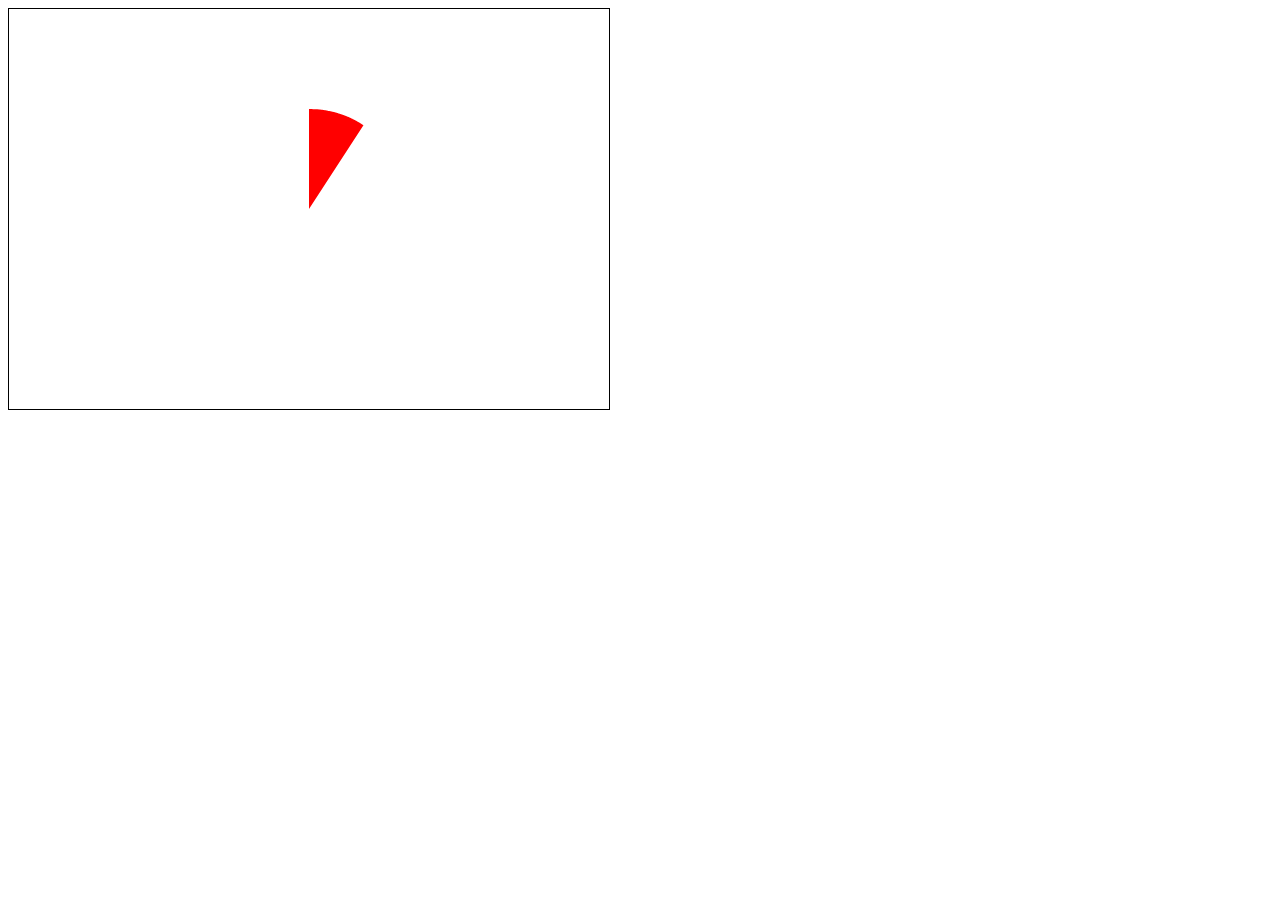
==== Circle.html @ 2e3d6639 "Circle" ====
<!DOCTYPE html>
<html lang="en">
<head>
    <meta charset="UTF-8">
    <title>Title</title>
    <style>
        canvas {
            border: 1px solid black;
        }
    </style>
</head>
<body>
<canvas width="600" height="400" id="cas"></canvas>
</body>
<script>
    function toAngle(radian) {
        return radian * 180 / Math.PI;
    }
    function toRadian( angle) {
        return angle * Math.PI / 180;
    }

    var cas = document.getElementById("cas");
    var ctx = cas.getContext("2d");

    ctx.fillStyle = "red";
    var a = -90;
    var intervalId = setInterval(function () {
        ctx.clearRect(0,0,cas.width,cas.height);
        a++;
        if (a >= 270 ){
            clearInterval(intervalId);
            //alert('绘制完成');
            a = 270;
        }
        ctx.moveTo(cas.width / 2, cas.height / 2);
        ctx.arc(cas.width / 2, cas.height / 2, 100,
                toRadian(-90),
                toRadian( a )
        );
        ctx.fill();
    },20)
</script>
</html>
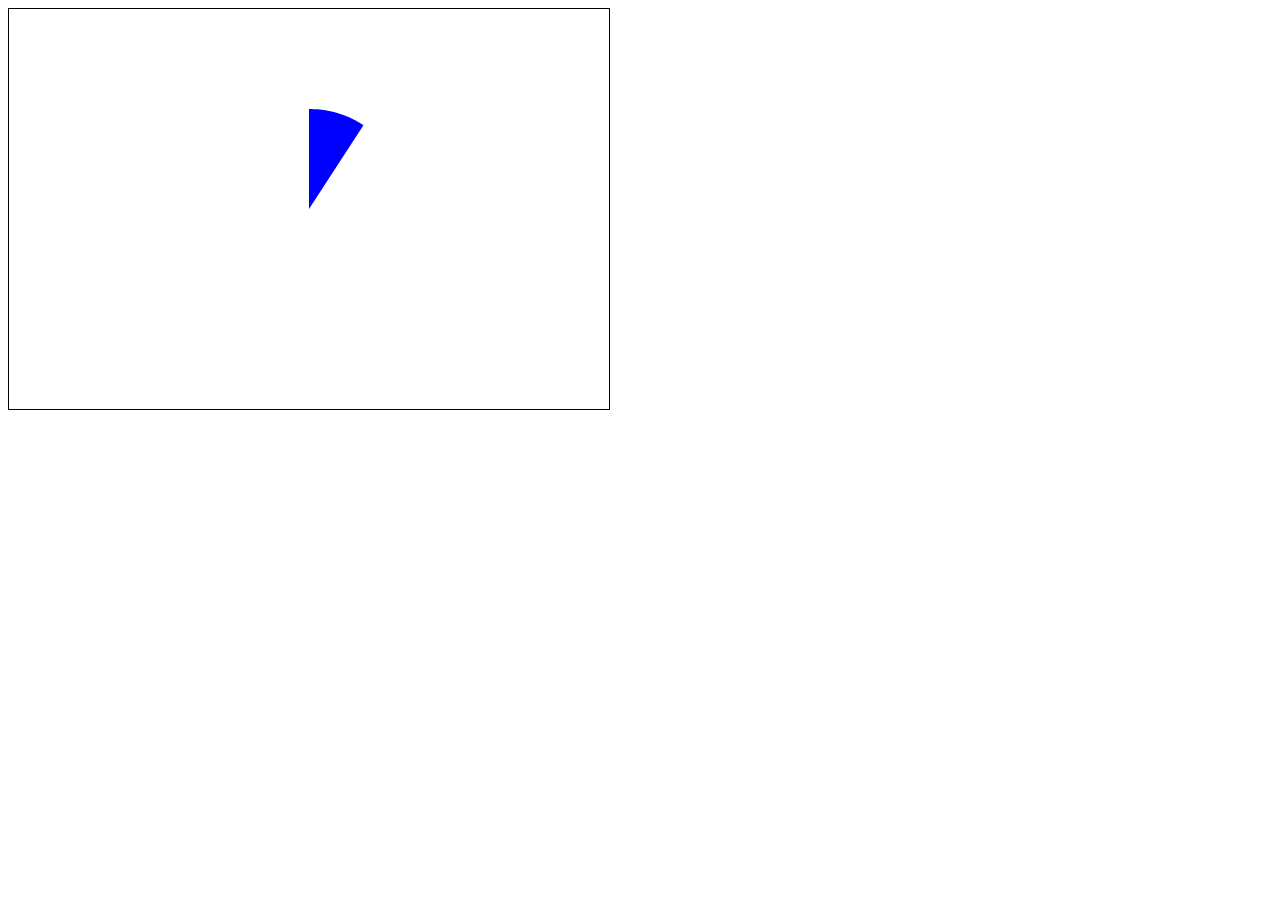
==== commit 9dcbf081: "蓝色" ====
--- a/Circle.html
+++ b/Circle.html
@@ -23,7 +23,7 @@
     var cas = document.getElementById("cas");
     var ctx = cas.getContext("2d");
 
-    ctx.fillStyle = "red";
+    ctx.fillStyle = "blue";
     var a = -90;
     var intervalId = setInterval(function () {
         ctx.clearRect(0,0,cas.width,cas.height);
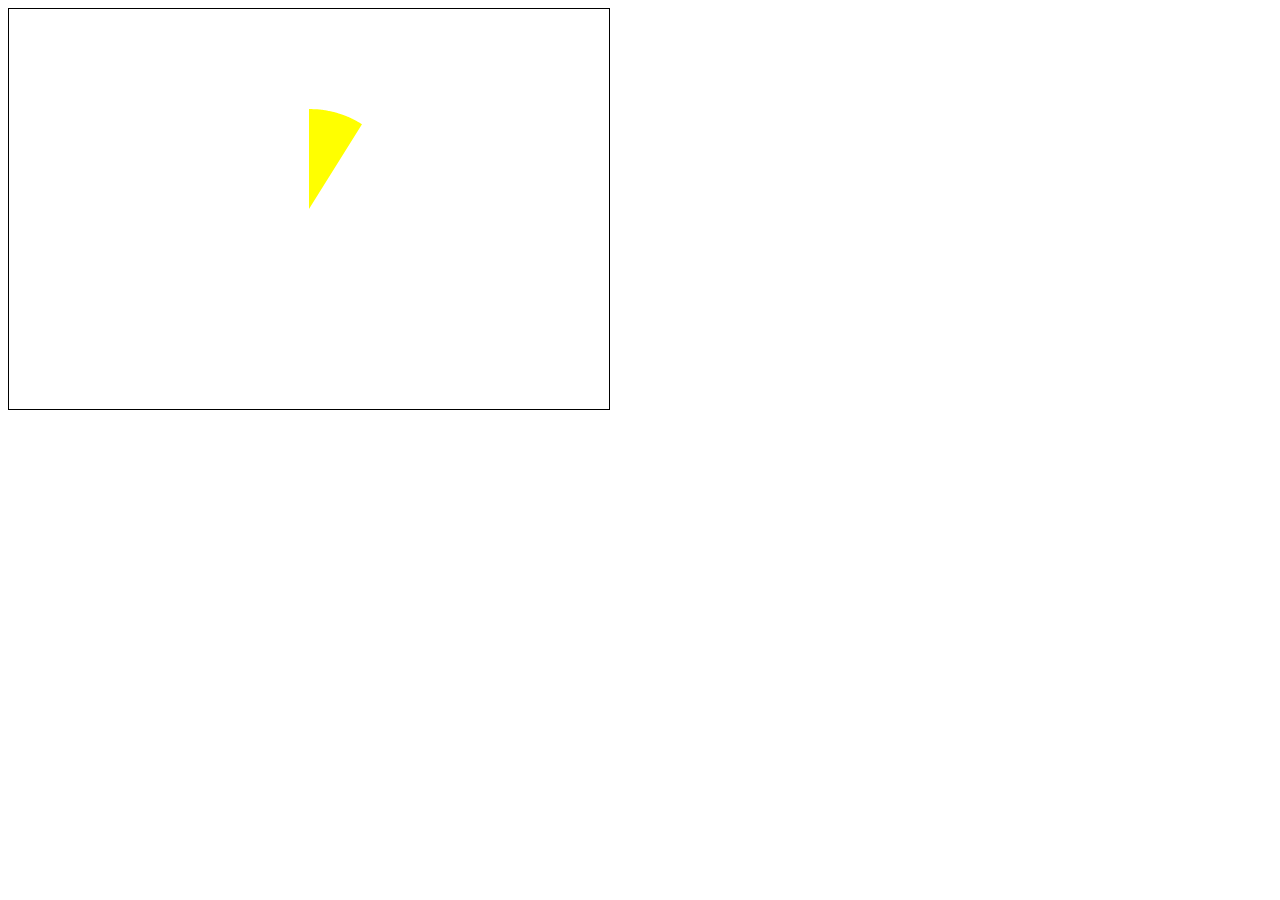
==== commit 9fc8de84: "黄色" ====
--- a/Circle.html
+++ b/Circle.html
@@ -23,7 +23,7 @@
     var cas = document.getElementById("cas");
     var ctx = cas.getContext("2d");
 
-    ctx.fillStyle = "blue";
+    ctx.fillStyle = "yellow";
     var a = -90;
     var intervalId = setInterval(function () {
         ctx.clearRect(0,0,cas.width,cas.height);
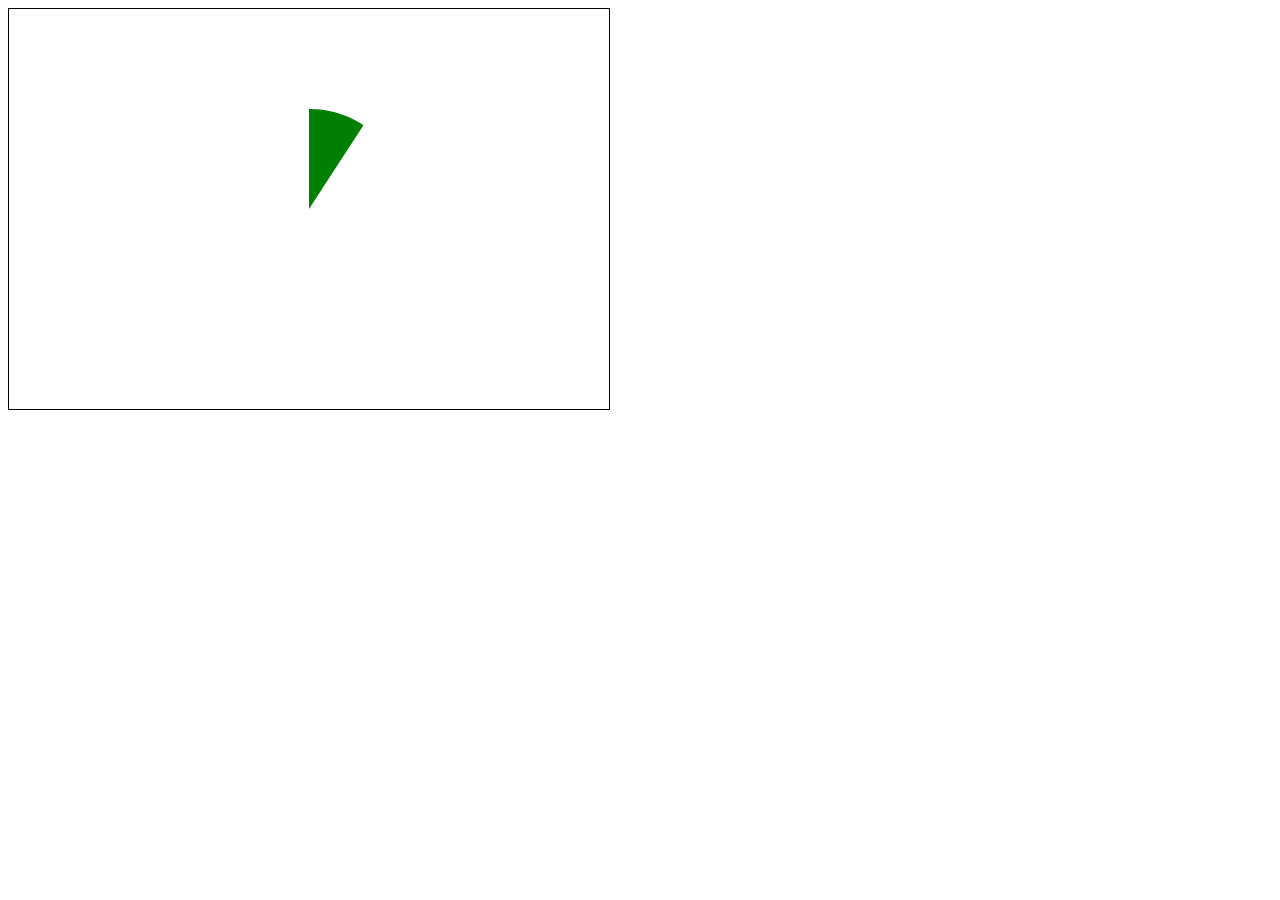
==== commit 313a2152: "绿色" ====
--- a/Circle.html
+++ b/Circle.html
@@ -23,7 +23,7 @@
     var cas = document.getElementById("cas");
     var ctx = cas.getContext("2d");
 
-    ctx.fillStyle = "yellow";
+    ctx.fillStyle = "green";
     var a = -90;
     var intervalId = setInterval(function () {
         ctx.clearRect(0,0,cas.width,cas.height);
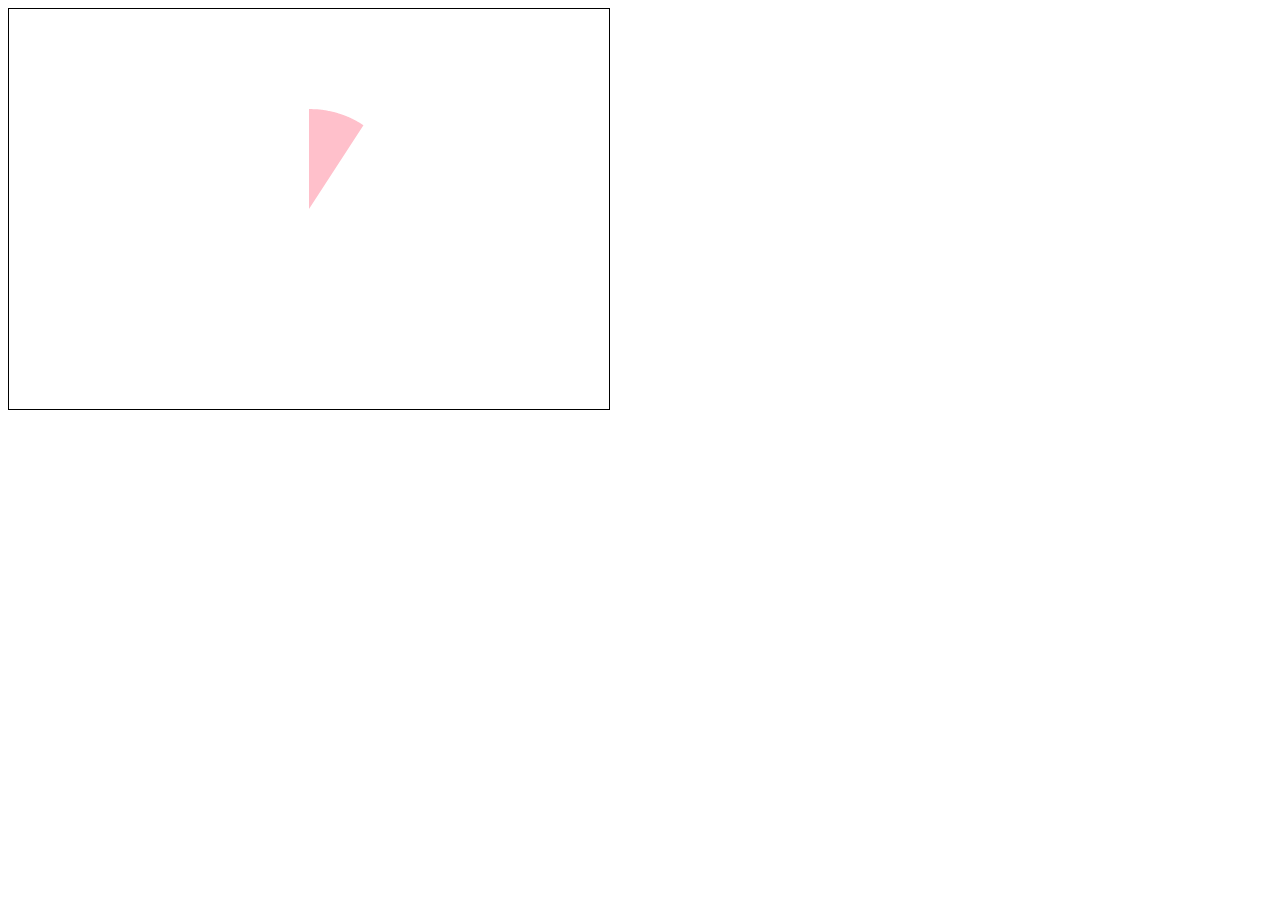
==== commit 895a802b: "粉色" ====
--- a/Circle.html
+++ b/Circle.html
@@ -23,7 +23,7 @@
     var cas = document.getElementById("cas");
     var ctx = cas.getContext("2d");
 
-    ctx.fillStyle = "green";
+    ctx.fillStyle = "pink";
     var a = -90;
     var intervalId = setInterval(function () {
         ctx.clearRect(0,0,cas.width,cas.height);
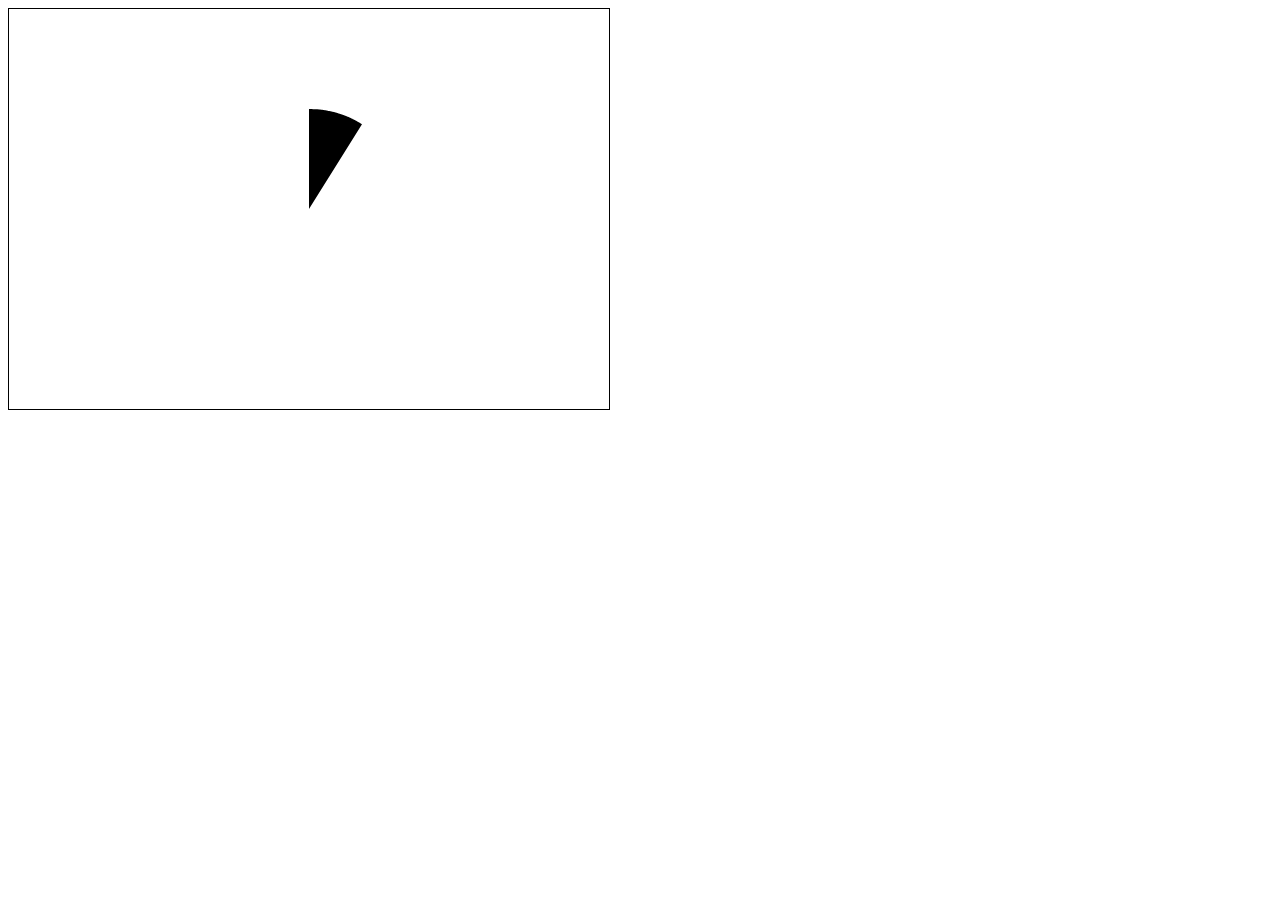
==== commit 44faf0dd: "黑色" ====
--- a/Circle.html
+++ b/Circle.html
@@ -23,7 +23,7 @@
     var cas = document.getElementById("cas");
     var ctx = cas.getContext("2d");
 
-    ctx.fillStyle = "pink";
+    ctx.fillStyle = "black";
     var a = -90;
     var intervalId = setInterval(function () {
         ctx.clearRect(0,0,cas.width,cas.height);
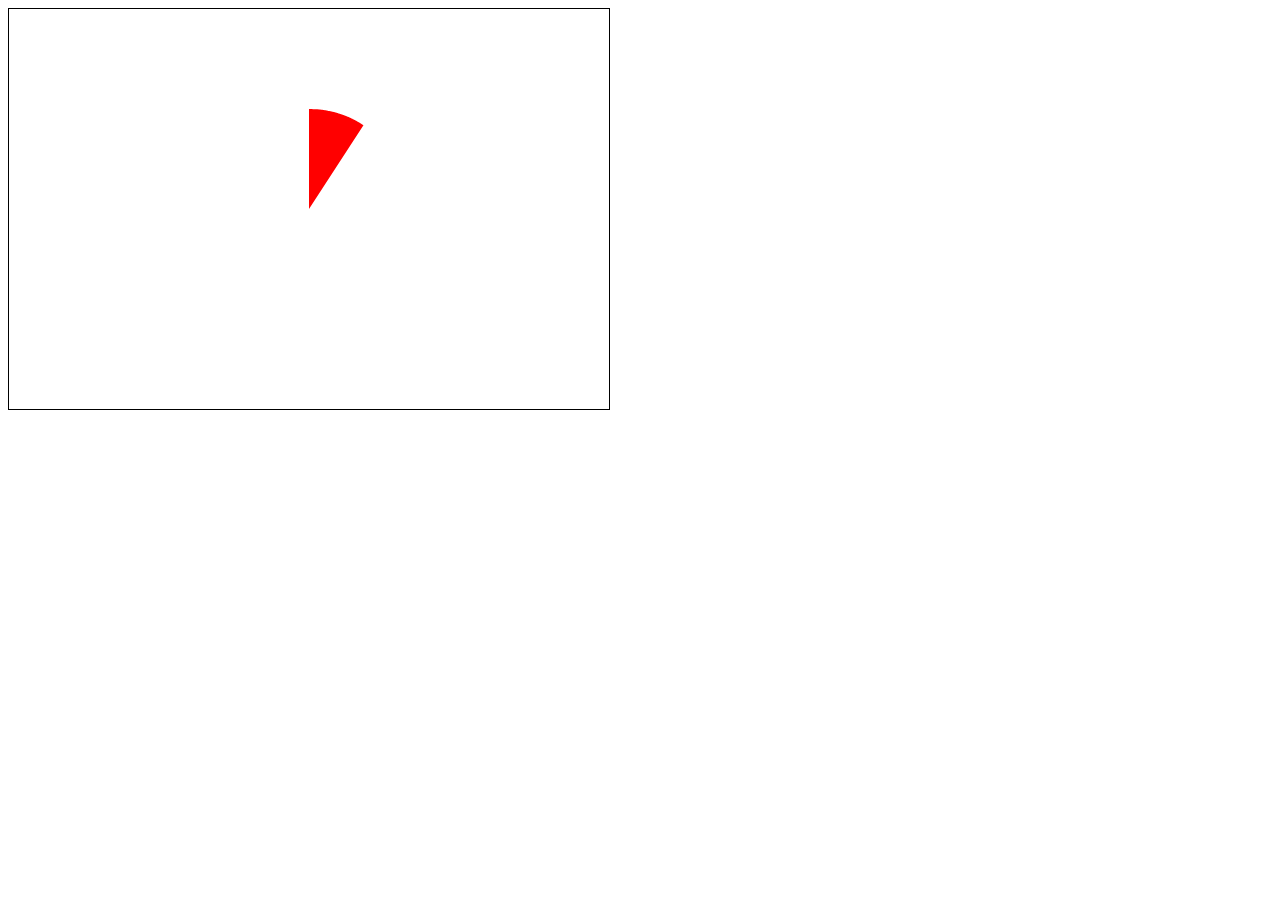
==== commit 22426cf9: "红色" ====
--- a/Circle.html
+++ b/Circle.html
@@ -23,7 +23,7 @@
     var cas = document.getElementById("cas");
     var ctx = cas.getContext("2d");
 
-    ctx.fillStyle = "black";
+    ctx.fillStyle = "red";
     var a = -90;
     var intervalId = setInterval(function () {
         ctx.clearRect(0,0,cas.width,cas.height);
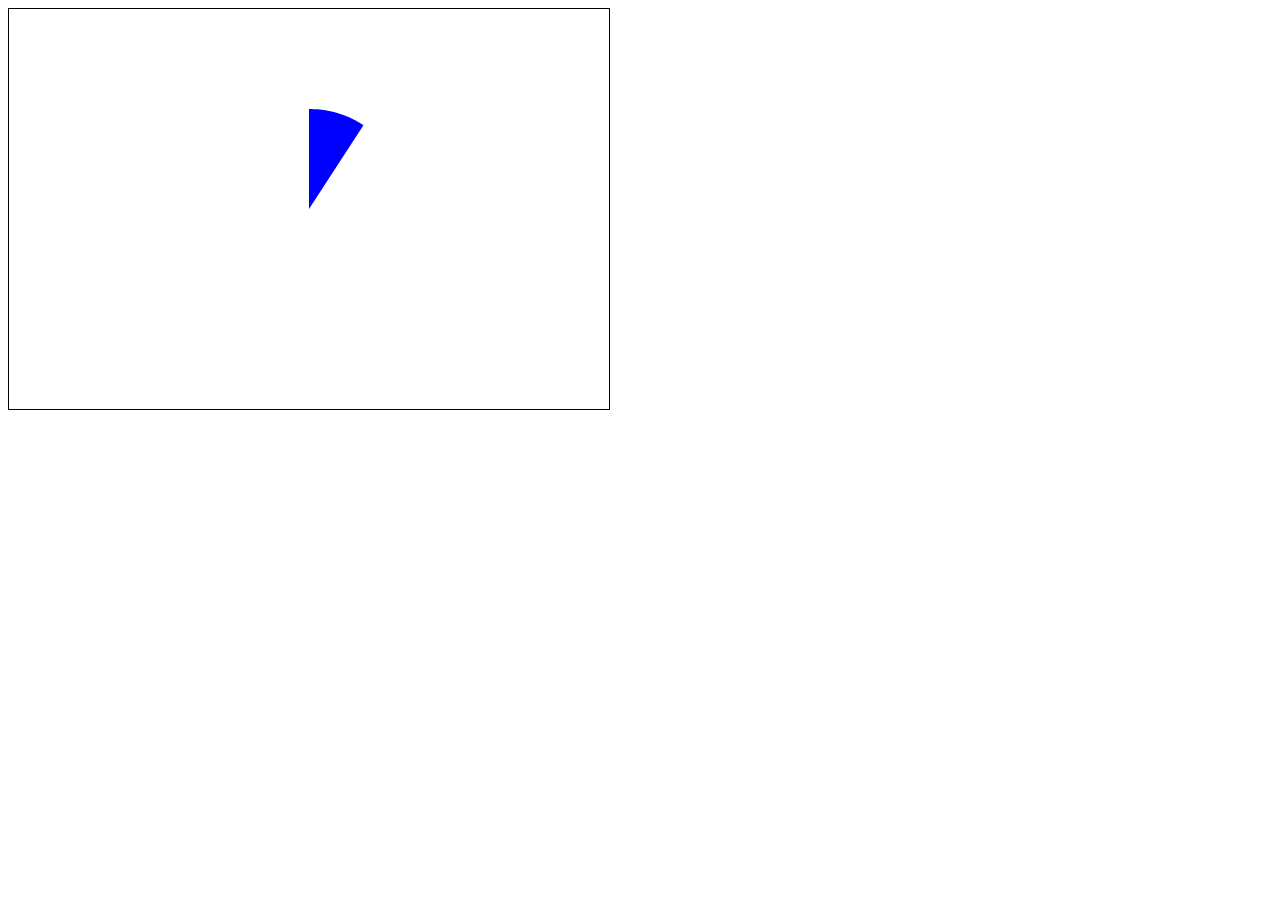
==== commit 601f0261: "蓝色" ====
--- a/Circle.html
+++ b/Circle.html
@@ -23,7 +23,7 @@
     var cas = document.getElementById("cas");
     var ctx = cas.getContext("2d");
 
-    ctx.fillStyle = "red";
+    ctx.fillStyle = "blue";
     var a = -90;
     var intervalId = setInterval(function () {
         ctx.clearRect(0,0,cas.width,cas.height);
